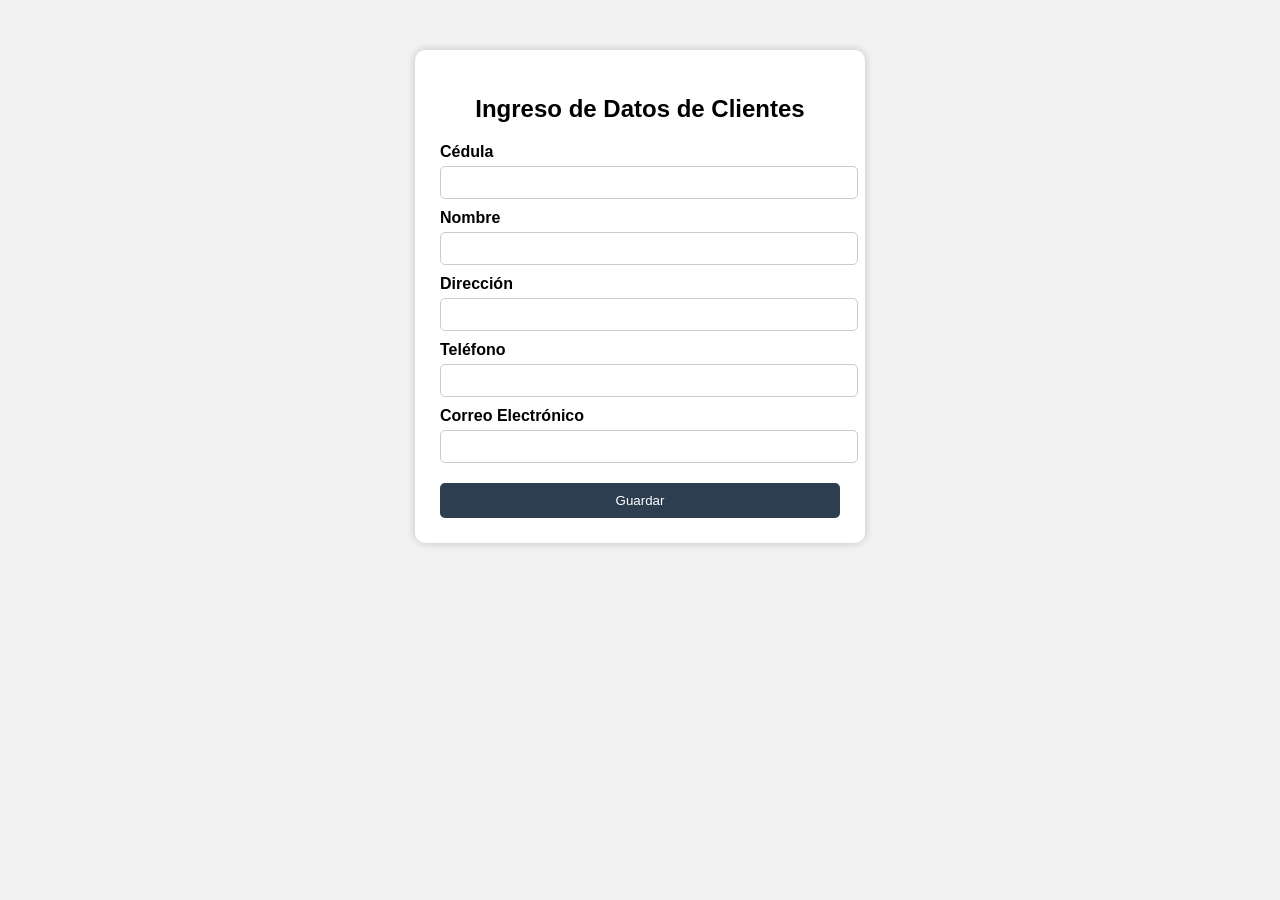
==== Taller-3/index.html @ 2920d46c "Tarea Realizada" ====
<!DOCTYPE html>
<html lang="es">
<head>
    <meta charset="UTF-8">
    <title>Registro de Clientes</title>
    <link rel="stylesheet" href="style.css">
</head>
<body>

<div class="container">
    <h2>Ingreso de Datos de Clientes</h2>

    <form>
        <label for="cedula">Cédula</label>
        <input type="text" id="cedula" name="cedula" required>

        <label for="nombre">Nombre</label>
        <input type="text" id="nombre" name="nombre" required>

        <label for="direccion">Dirección</label>
        <input type="text" id="direccion" name="direccion" required>

        <label for="telefono">Teléfono</label>
        <input type="tel" id="telefono" name="telefono" required>

        <label for="correo">Correo Electrónico</label>
        <input type="email" id="correo" name="correo" required>

        <button type="submit">Guardar</button>
    </form>
</div>

</body>
</html>
---- Taller-3/style.css ----
body {
    font-family: Arial, sans-serif;
    background-color: #f2f2f2;
}

.container {
    width: 400px;
    margin: 50px auto;
    background: white;
    padding: 25px;
    border-radius: 10px;
    box-shadow: 0px 0px 10px rgba(0,0,0,0.2);
}

h2 {
    text-align: center;
    margin-bottom: 20px;
}

label {
    font-weight: bold;
    display: block;
    margin-top: 10px;
}

input {
    width: 100%;
    padding: 8px;
    margin-top: 5px;
    border-radius: 5px;
    border: 1px solid #ccc;
}

button {
    width: 100%;
    padding: 10px;
    margin-top: 20px;
    background-color: #2c3e50;
    color: white;
    border: none;
    border-radius: 5px;
    cursor: pointer;
}

button:hover {
    background-color: #34495e;
}
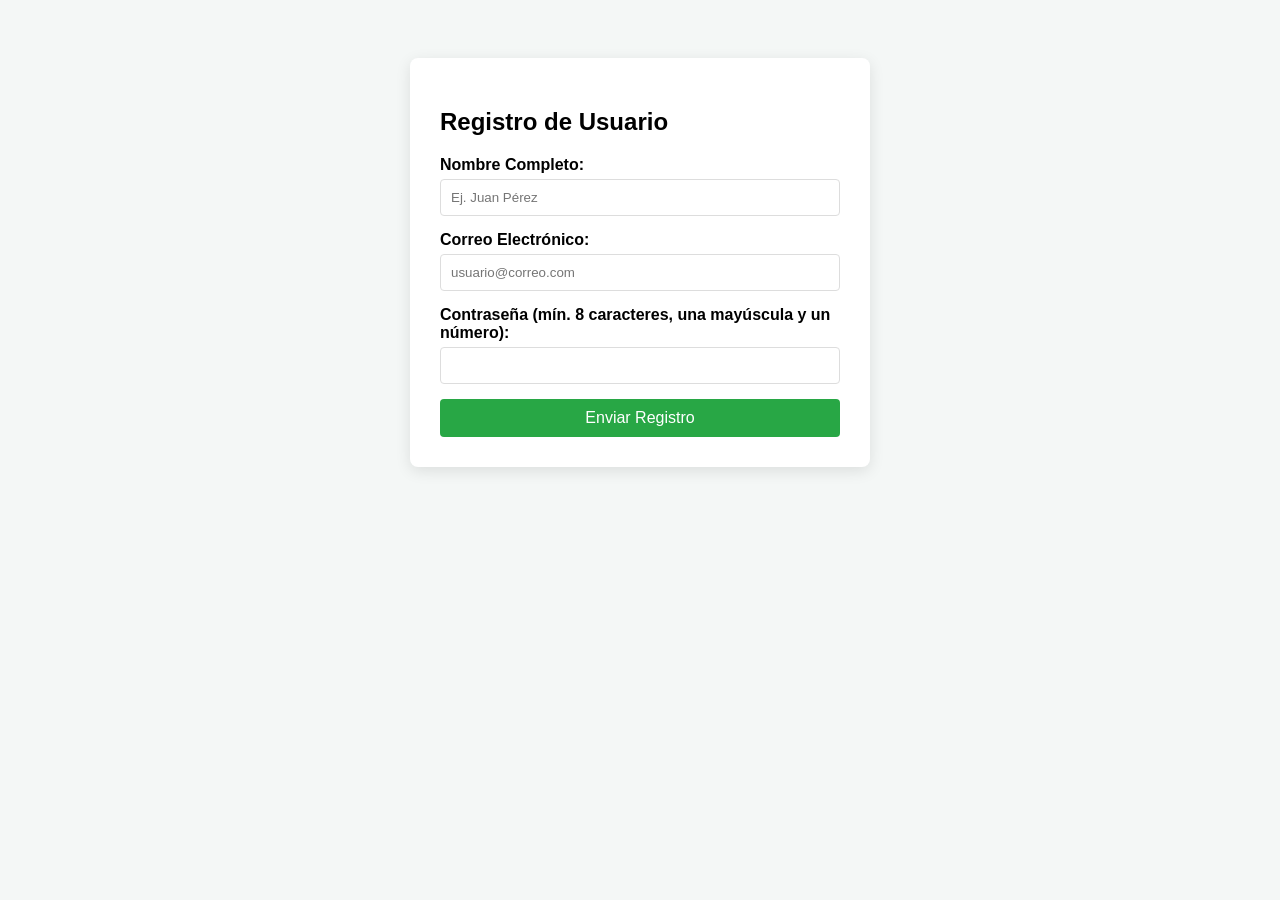
==== commit d5a67cbc: "Tareas Realizadas" ====
--- a/Taller-3/index.html
+++ b/Taller-3/index.html
@@ -2,33 +2,35 @@
 <html lang="es">
 <head>
     <meta charset="UTF-8">
-    <title>Registro de Clientes</title>
+    <title>Taller de Formulario Web</title>
     <link rel="stylesheet" href="style.css">
 </head>
 <body>
-
-<div class="container">
-    <h2>Ingreso de Datos de Clientes</h2>
-
-    <form>
-        <label for="cedula">Cédula</label>
-        <input type="text" id="cedula" name="cedula" required>
-
-        <label for="nombre">Nombre</label>
-        <input type="text" id="nombre" name="nombre" required>
-
-        <label for="direccion">Dirección</label>
-        <input type="text" id="direccion" name="direccion" required>
-
-        <label for="telefono">Teléfono</label>
-        <input type="tel" id="telefono" name="telefono" required>
-
-        <label for="correo">Correo Electrónico</label>
-        <input type="email" id="correo" name="correo" required>
-
-        <button type="submit">Guardar</button>
-    </form>
-</div>
-
+    <div class="container">
+        <form id="registroForm">
+            <h2>Registro de Usuario</h2>
+            
+            <div class="input-group">
+                <label for="nombre">Nombre Completo:</label>
+                <input type="text" id="nombre" placeholder="Ej. Juan Pérez">
+                <span class="error" id="errorNombre"></span>
+            </div>
+            
+            <div class="input-group">
+                <label for="email">Correo Electrónico:</label>
+                <input type="email" id="email" placeholder="usuario@correo.com">
+                <span class="error" id="errorEmail"></span>
+            </div>
+            
+            <div class="input-group">
+                <label for="password">Contraseña (mín. 8 caracteres, una mayúscula y un número):</label>
+                <input type="password" id="password">
+                <span class="error" id="errorPass"></span>
+            </div>
+            
+            <button type="submit">Enviar Registro</button>
+        </form>
+    </div>
+    <script src="script.js"></script>
 </body>
 </html>
--- a/Taller-3/style.css
+++ b/Taller-3/style.css
@@ -1,47 +1,55 @@
 body {
-    font-family: Arial, sans-serif;
-    background-color: #f2f2f2;
+    font-family: 'Segoe UI', Tahoma, Geneva, Verdana, sans-serif;
+    background-color: #f4f7f6;
+    display: flex;
+    justify-content: center;
+    padding-top: 50px;
 }
 
 .container {
+    background: white;
+    padding: 30px;
+    border-radius: 8px;
+    box-shadow: 0 4px 15px rgba(0,0,0,0.1);
     width: 400px;
-    margin: 50px auto;
-    background: white;
-    padding: 25px;
-    border-radius: 10px;
-    box-shadow: 0px 0px 10px rgba(0,0,0,0.2);
 }
 
-h2 {
-    text-align: center;
-    margin-bottom: 20px;
+.input-group {
+    margin-bottom: 15px;
 }
 
 label {
+    display: block;
+    margin-bottom: 5px;
     font-weight: bold;
-    display: block;
-    margin-top: 10px;
 }
 
 input {
     width: 100%;
-    padding: 8px;
-    margin-top: 5px;
-    border-radius: 5px;
-    border: 1px solid #ccc;
+    padding: 10px;
+    border: 1px solid #ddd;
+    border-radius: 4px;
+    box-sizing: border-box; /* Asegura que el padding no desborde el ancho */
 }
 
 button {
     width: 100%;
     padding: 10px;
-    margin-top: 20px;
-    background-color: #2c3e50;
+    background-color: #28a745;
     color: white;
     border: none;
-    border-radius: 5px;
+    border-radius: 4px;
     cursor: pointer;
+    font-size: 16px;
 }
 
 button:hover {
-    background-color: #34495e;
+    background-color: #218838;
+}
+
+.error {
+    color: #dc3545;
+    font-size: 12px;
+    margin-top: 5px;
+    display: block;
 }
